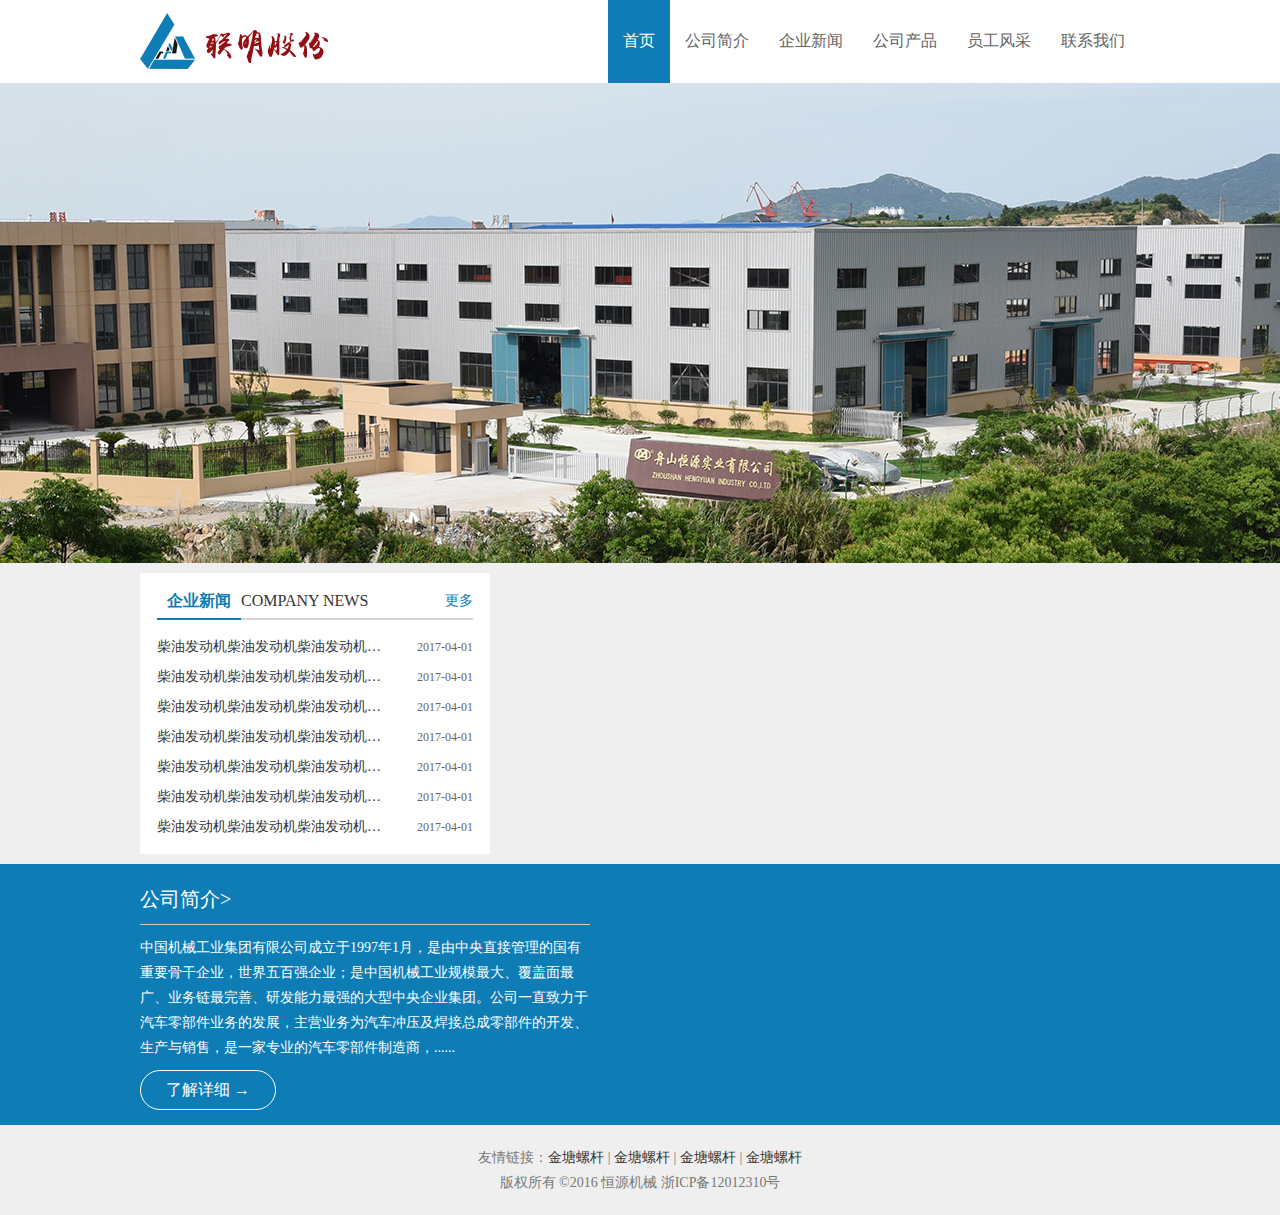
==== index.html @ 2da1127b "half half half" ====
<!doctype html>
<html>
<head>
	<meta charset="UTF-8">
	<title>恒源机械</title>
	<link rel="stylesheet" href="./css/reset.css">
	<link rel="stylesheet/less" type="text/css" href="./css/main.less">
	<script src="./js/jquery.js"></script>
	<script src="./js/less.min.js"></script>
	<script src="./js/common.js"></script>
</head>
<body>
	<div class="navBox clearfix">
		<div class="nav_left">
			<a href="index.html">
				<img class="nav_logo" src="./images/logo.png" alt="">
			</a>
		</div>
		<div class="nav_right">
			<ul>
				<li class="cur"><a href="####" class="nav_col">首页</a></li>
				<li><a href="####" class="nav_col">公司简介</a></li>
				<li><a href="####" class="nav_col">企业新闻</a></li>
				<li><a href="####" class="nav_col">公司产品</a></li>
				<li><a href="####" class="nav_col">员工风采</a></li>
				<li><a href="####" class="nav_col">联系我们</a></li>
			</ul>
		</div>
	</div>
	<div class="bannerBox">
		<div class="banner"></div>
	</div>
	<div class="container">
		<div class="wrap1 clearfix">
			<div class="section">
				<div class="tit clearfix">
					<h2 class="tit_h">企业新闻</h2>
					<p class="subtit">COMPANY NEWS</p>
					<a href="javascipt:;" class="tit_more">更多</a>
				</div>
				<div class="con">
					<ul>
						<li class="clearfix">
							<a class="info" href="javascipt:;">柴油发动机柴油发动机柴油发动机柴油发动机</a>
							<span class="date">2017-04-01</span>
						</li>
						<li class="clearfix">
							<a class="info" href="javascipt:;">柴油发动机柴油发动机柴油发动机柴油发动机</a>
							<span class="date">2017-04-01</span>
						</li>
						<li class="clearfix">
							<a class="info" href="javascipt:;">柴油发动机柴油发动机柴油发动机柴油发动机</a>
							<span class="date">2017-04-01</span>
						</li>
						<li class="clearfix">
							<a class="info" href="javascipt:;">柴油发动机柴油发动机柴油发动机柴油发动机</a>
							<span class="date">2017-04-01</span>
						</li>
						<li class="clearfix">
							<a class="info" href="javascipt:;">柴油发动机柴油发动机柴油发动机柴油发动机</a>
							<span class="date">2017-04-01</span>
						</li>
						<li class="clearfix">
							<a class="info" href="javascipt:;">柴油发动机柴油发动机柴油发动机柴油发动机</a>
							<span class="date">2017-04-01</span>
						</li>
						<li class="clearfix">
							<a class="info" href="javascipt:;">柴油发动机柴油发动机柴油发动机柴油发动机</a>
							<span class="date">2017-04-01</span>
						</li>
					</ul>
				</div>
			</div>
		</div>
		<div class="wrap3">
			<div class="introBox clearfix">
				<div class="intpart1">
					<h3 class="intro_h">公司简介></h3>
					<p class="intro_p">中国机械工业集团有限公司成立于1997年1月，是由中央直接管理的国有重要骨干企业，世界五百强企业；是中国机械工业规模最大、覆盖面最广、业务链最完善、研发能力最强的大型中央企业集团。公司一直致力于汽车零部件业务的发展，主营业务为汽车冲压及焊接总成零部件的开发、生产与销售，是一家专业的汽车零部件制造商，......</p>
					<a class="intro_more" href="javascript:;">了解详细  →</a>
				</div>
			</div>
		</div>
	</div>
	<div class="footerBox">
		<div class="footer">
			<p>友情链接：<a href="">金塘螺杆</a> | <a href="">金塘螺杆</a> | <a href="">金塘螺杆</a> | <a href="">金塘螺杆</a></p>
			<p>版权所有 ©2016 恒源机械 浙ICP备12012310号</p>
		</div>
	</div>
</body>
</html>
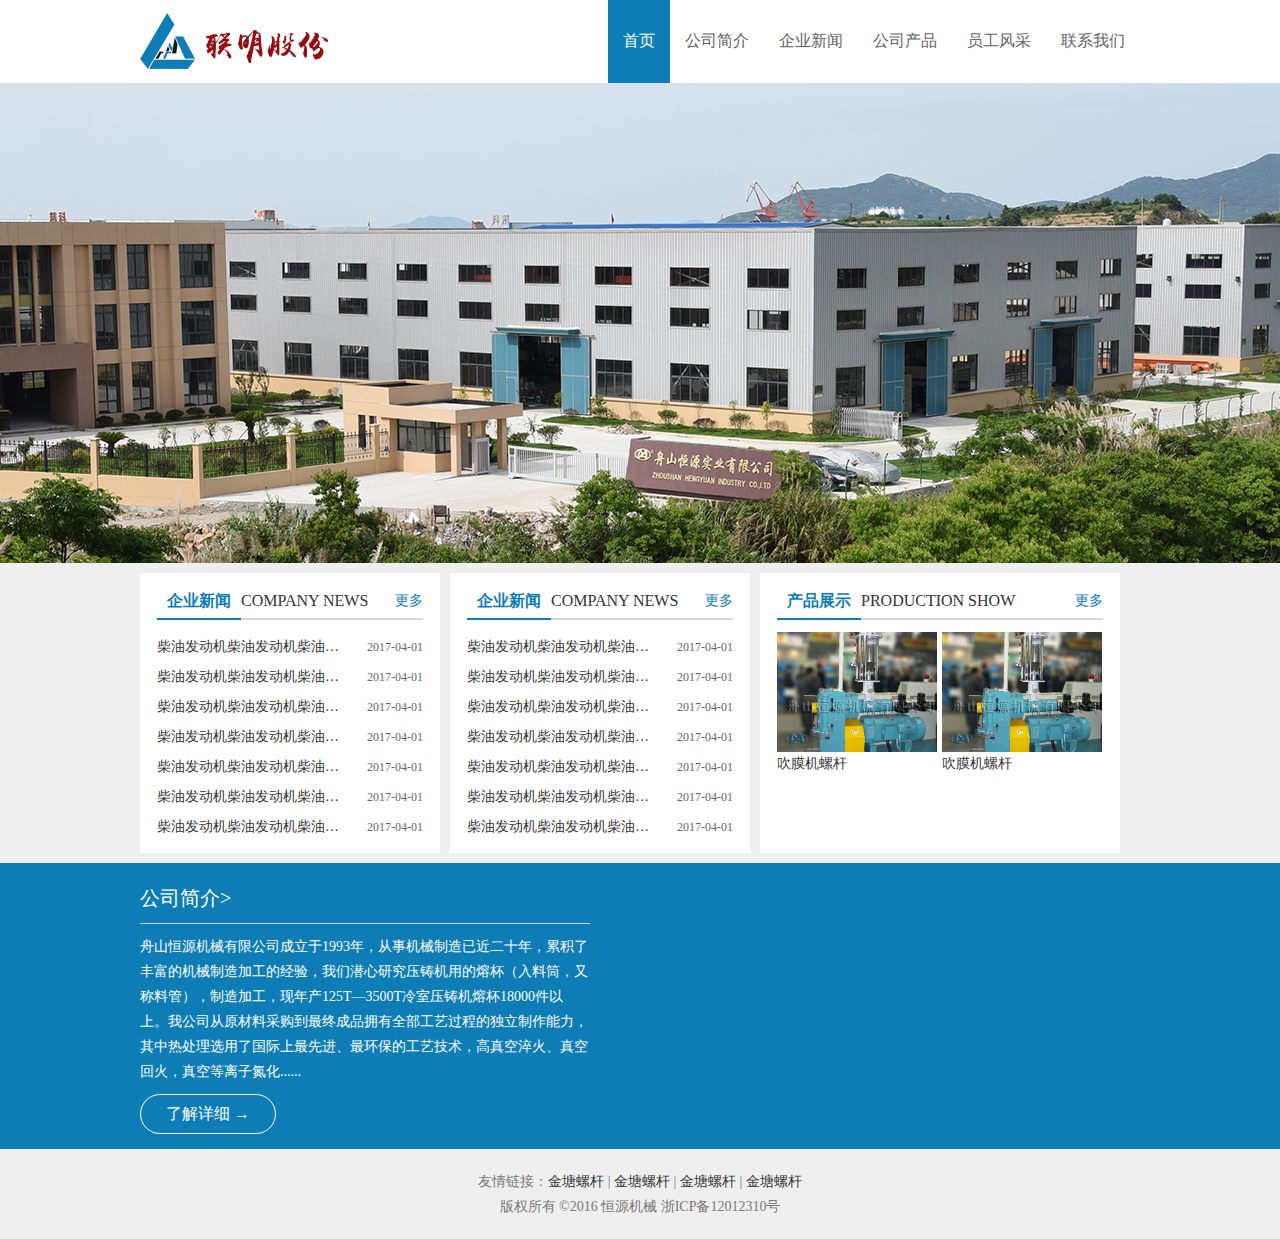
==== commit cacad111: "pic" ====
--- a/index.html
+++ b/index.html
@@ -40,33 +40,95 @@
 				</div>
 				<div class="con">
 					<ul>
-						<li class="clearfix">
+						<li class="text clearfix">
 							<a class="info" href="javascipt:;">柴油发动机柴油发动机柴油发动机柴油发动机</a>
 							<span class="date">2017-04-01</span>
 						</li>
-						<li class="clearfix">
+						<li class="text clearfix">
 							<a class="info" href="javascipt:;">柴油发动机柴油发动机柴油发动机柴油发动机</a>
 							<span class="date">2017-04-01</span>
 						</li>
-						<li class="clearfix">
+						<li class="text clearfix">
 							<a class="info" href="javascipt:;">柴油发动机柴油发动机柴油发动机柴油发动机</a>
 							<span class="date">2017-04-01</span>
 						</li>
-						<li class="clearfix">
+						<li class="text clearfix">
 							<a class="info" href="javascipt:;">柴油发动机柴油发动机柴油发动机柴油发动机</a>
 							<span class="date">2017-04-01</span>
 						</li>
-						<li class="clearfix">
+						<li class="text clearfix">
 							<a class="info" href="javascipt:;">柴油发动机柴油发动机柴油发动机柴油发动机</a>
 							<span class="date">2017-04-01</span>
 						</li>
-						<li class="clearfix">
+						<li class="text clearfix">
 							<a class="info" href="javascipt:;">柴油发动机柴油发动机柴油发动机柴油发动机</a>
 							<span class="date">2017-04-01</span>
 						</li>
-						<li class="clearfix">
+						<li class="text clearfix">
 							<a class="info" href="javascipt:;">柴油发动机柴油发动机柴油发动机柴油发动机</a>
 							<span class="date">2017-04-01</span>
+						</li>
+					</ul>
+				</div>
+			</div>
+			<div class="section">
+				<div class="tit clearfix">
+					<h2 class="tit_h">企业新闻</h2>
+					<p class="subtit">COMPANY NEWS</p>
+					<a href="javascipt:;" class="tit_more">更多</a>
+				</div>
+				<div class="con">
+					<ul>
+						<li class="text clearfix">
+							<a class="info" href="javascipt:;">柴油发动机柴油发动机柴油发动机柴油发动机</a>
+							<span class="date">2017-04-01</span>
+						</li>
+						<li class="text clearfix">
+							<a class="info" href="javascipt:;">柴油发动机柴油发动机柴油发动机柴油发动机</a>
+							<span class="date">2017-04-01</span>
+						</li>
+						<li class="text clearfix">
+							<a class="info" href="javascipt:;">柴油发动机柴油发动机柴油发动机柴油发动机</a>
+							<span class="date">2017-04-01</span>
+						</li>
+						<li class="text clearfix">
+							<a class="info" href="javascipt:;">柴油发动机柴油发动机柴油发动机柴油发动机</a>
+							<span class="date">2017-04-01</span>
+						</li>
+						<li class="text clearfix">
+							<a class="info" href="javascipt:;">柴油发动机柴油发动机柴油发动机柴油发动机</a>
+							<span class="date">2017-04-01</span>
+						</li>
+						<li class="text clearfix">
+							<a class="info" href="javascipt:;">柴油发动机柴油发动机柴油发动机柴油发动机</a>
+							<span class="date">2017-04-01</span>
+						</li>
+						<li class="text clearfix">
+							<a class="info" href="javascipt:;">柴油发动机柴油发动机柴油发动机柴油发动机</a>
+							<span class="date">2017-04-01</span>
+						</li>
+					</ul>
+				</div>
+			</div>
+			<div class="product">
+				<div class="tit clearfix">
+					<h2 class="tit_h">产品展示</h2>
+					<p class="subtit">PRODUCTION SHOW</p>
+					<a href="javascipt:;" class="tit_more">更多</a>
+				</div>
+				<div class="con">
+					<ul>
+						<li class="imgli">
+							<a class="pbox" href="">
+								<img class="pimg" src="./images/2.jpg" alt="">
+								<p class="p_info">吹膜机螺杆</p>
+							</a>
+						</li>
+						<li class="imgli">
+							<a class="pbox" href="">
+								<img class="pimg" src="./images/2.jpg" alt="">
+								<p class="p_info">吹膜机螺杆</p>
+							</a>
 						</li>
 					</ul>
 				</div>
@@ -76,7 +138,7 @@
 			<div class="introBox clearfix">
 				<div class="intpart1">
 					<h3 class="intro_h">公司简介></h3>
-					<p class="intro_p">中国机械工业集团有限公司成立于1997年1月，是由中央直接管理的国有重要骨干企业，世界五百强企业；是中国机械工业规模最大、覆盖面最广、业务链最完善、研发能力最强的大型中央企业集团。公司一直致力于汽车零部件业务的发展，主营业务为汽车冲压及焊接总成零部件的开发、生产与销售，是一家专业的汽车零部件制造商，......</p>
+					<p class="intro_p">舟山恒源机械有限公司成立于1993年，从事机械制造已近二十年，累积了丰富的机械制造加工的经验，我们潜心研究压铸机用的熔杯（入料筒，又称料管），制造加工，现年产125T—3500T冷室压铸机熔杯18000件以上。我公司从原材料采购到最终成品拥有全部工艺过程的独立制作能力，其中热处理选用了国际上最先进、最环保的工艺技术，高真空淬火、真空回火，真空等离子氮化......</p>
 					<a class="intro_more" href="javascript:;">了解详细  →</a>
 				</div>
 			</div>
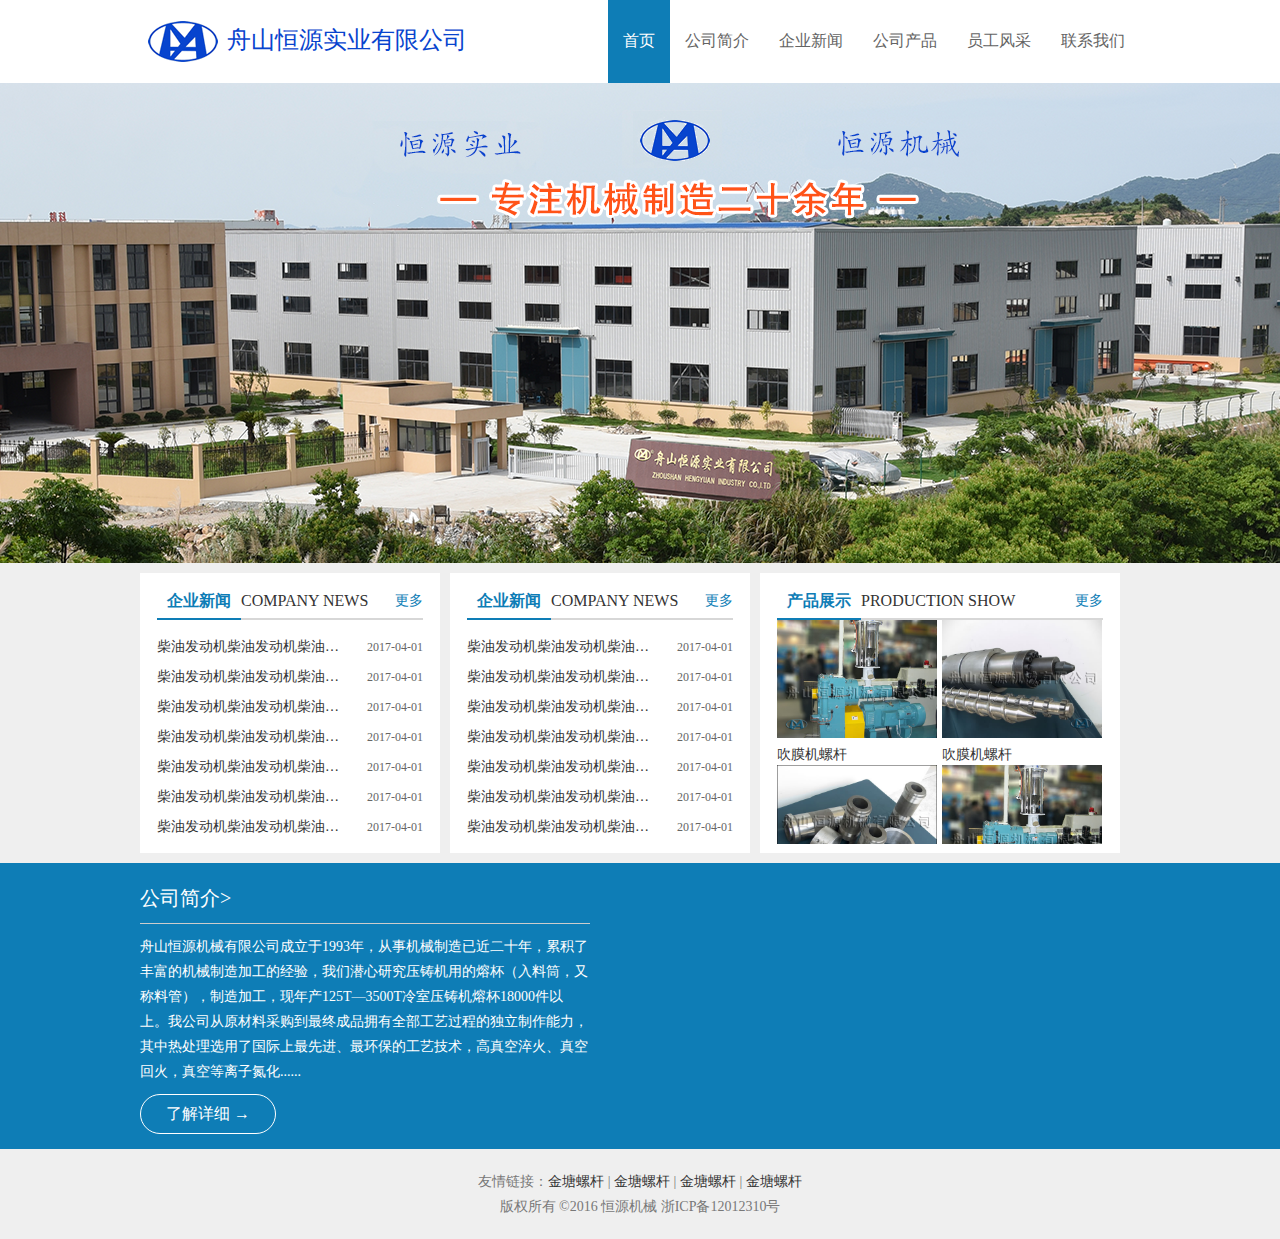
==== commit 0f4ac8d9: "system" ====
--- a/index.html
+++ b/index.html
@@ -13,7 +13,8 @@
 	<div class="navBox clearfix">
 		<div class="nav_left">
 			<a href="index.html">
-				<img class="nav_logo" src="./images/logo.png" alt="">
+				<img class="nav_logo" src="./images/logo1.png" alt="">
+				<span class="logo_text">舟山恒源实业有限公司</span>
 			</a>
 		</div>
 		<div class="nav_right">
@@ -117,7 +118,7 @@
 					<a href="javascipt:;" class="tit_more">更多</a>
 				</div>
 				<div class="con">
-					<ul>
+					<ul id="p_conul" class="prod_ul clearfix">
 						<li class="imgli">
 							<a class="pbox" href="">
 								<img class="pimg" src="./images/2.jpg" alt="">
@@ -126,7 +127,43 @@
 						</li>
 						<li class="imgli">
 							<a class="pbox" href="">
+								<img class="pimg" src="./images/4.jpg" alt="">
+								<p class="p_info">吹膜机螺杆</p>
+							</a>
+						</li>
+						<li class="imgli">
+							<a class="pbox" href="">
+								<img class="pimg" src="./images/6.jpg" alt="">
+								<p class="p_info">吹膜机螺杆</p>
+							</a>
+						</li>
+						<li class="imgli">
+							<a class="pbox" href="">
 								<img class="pimg" src="./images/2.jpg" alt="">
+								<p class="p_info">吹膜机螺杆</p>
+							</a>
+						</li>
+						<li class="imgli">
+							<a class="pbox" href="">
+								<img class="pimg" src="./images/4.jpg" alt="">
+								<p class="p_info">吹膜机螺杆</p>
+							</a>
+						</li>
+						<li class="imgli">
+							<a class="pbox" href="">
+								<img class="pimg" src="./images/6.jpg" alt="">
+								<p class="p_info">吹膜机螺杆</p>
+							</a>
+						</li>
+						<li class="imgli">
+							<a class="pbox" href="">
+								<img class="pimg" src="./images/2.jpg" alt="">
+								<p class="p_info">吹膜机螺杆</p>
+							</a>
+						</li>
+						<li class="imgli">
+							<a class="pbox" href="">
+								<img class="pimg" src="./images/4.jpg" alt="">
 								<p class="p_info">吹膜机螺杆</p>
 							</a>
 						</li>
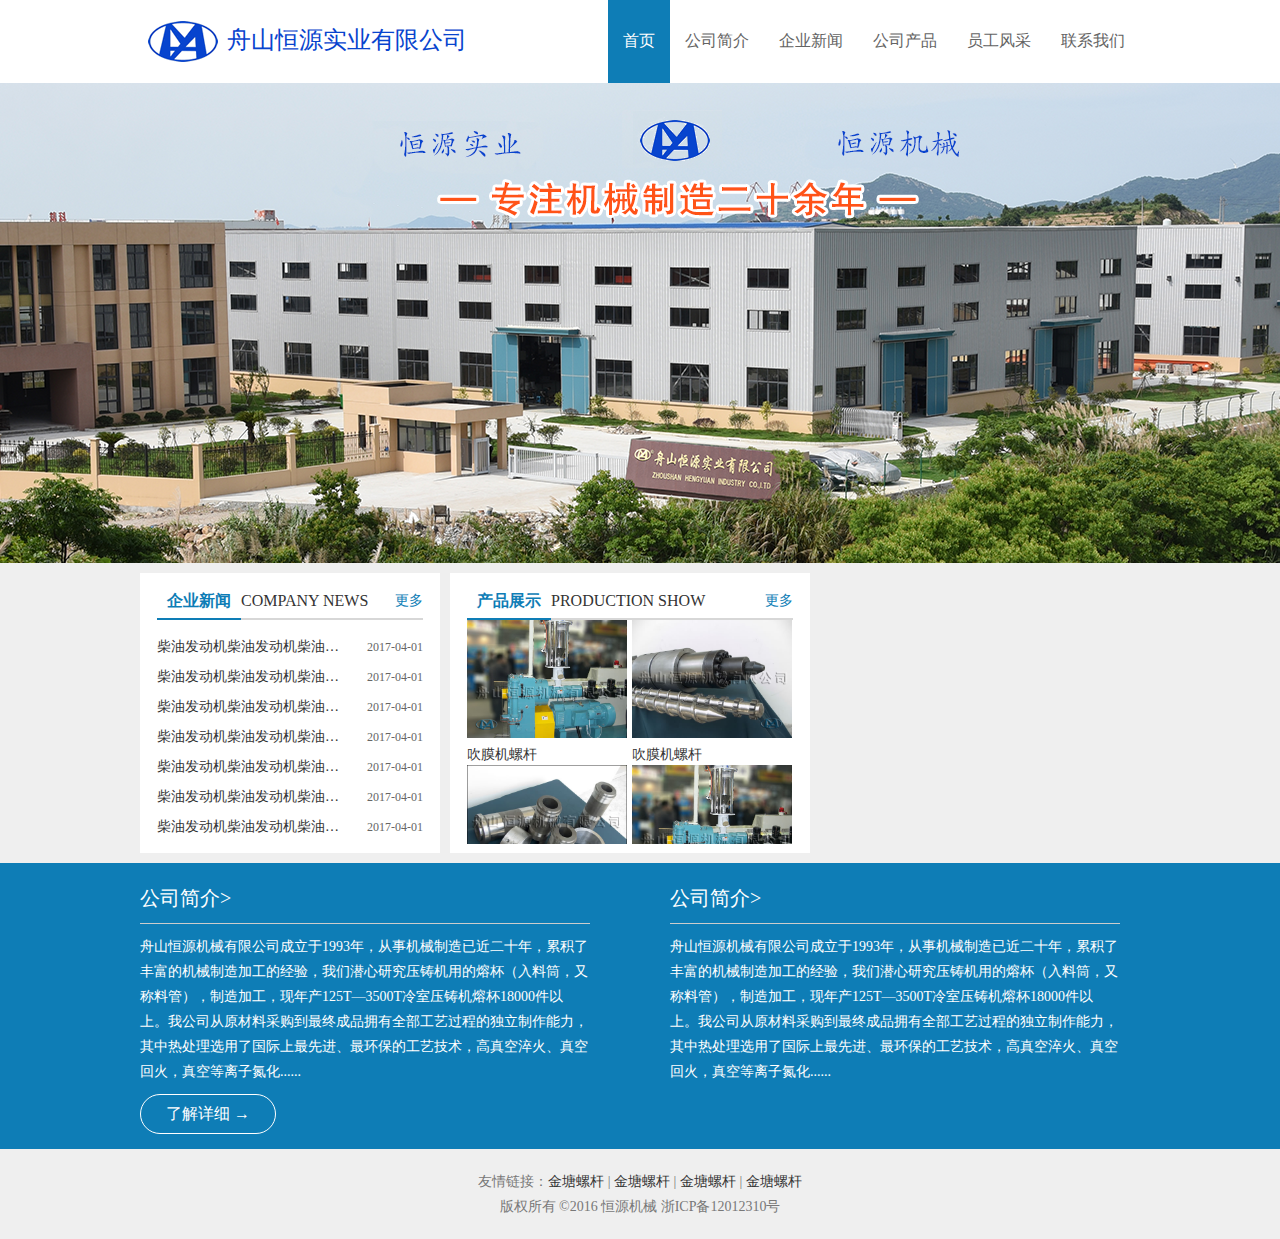
==== commit 9b270152: "right" ====
--- a/index.html
+++ b/index.html
@@ -72,7 +72,7 @@
 					</ul>
 				</div>
 			</div>
-			<div class="section">
+			<!-- <div class="section">
 				<div class="tit clearfix">
 					<h2 class="tit_h">企业新闻</h2>
 					<p class="subtit">COMPANY NEWS</p>
@@ -110,7 +110,7 @@
 						</li>
 					</ul>
 				</div>
-			</div>
+			</div> -->
 			<div class="product">
 				<div class="tit clearfix">
 					<h2 class="tit_h">产品展示</h2>
@@ -178,6 +178,10 @@
 					<p class="intro_p">舟山恒源机械有限公司成立于1993年，从事机械制造已近二十年，累积了丰富的机械制造加工的经验，我们潜心研究压铸机用的熔杯（入料筒，又称料管），制造加工，现年产125T—3500T冷室压铸机熔杯18000件以上。我公司从原材料采购到最终成品拥有全部工艺过程的独立制作能力，其中热处理选用了国际上最先进、最环保的工艺技术，高真空淬火、真空回火，真空等离子氮化......</p>
 					<a class="intro_more" href="javascript:;">了解详细  →</a>
 				</div>
+				<div class="intpart1" style="margin-left:80px;">
+					<h3 class="intro_h">公司简介></h3>
+					<p class="intro_p">舟山恒源机械有限公司成立于1993年，从事机械制造已近二十年，累积了丰富的机械制造加工的经验，我们潜心研究压铸机用的熔杯（入料筒，又称料管），制造加工，现年产125T—3500T冷室压铸机熔杯18000件以上。我公司从原材料采购到最终成品拥有全部工艺过程的独立制作能力，其中热处理选用了国际上最先进、最环保的工艺技术，高真空淬火、真空回火，真空等离子氮化......</p>
+				</div>
 			</div>
 		</div>
 	</div>
